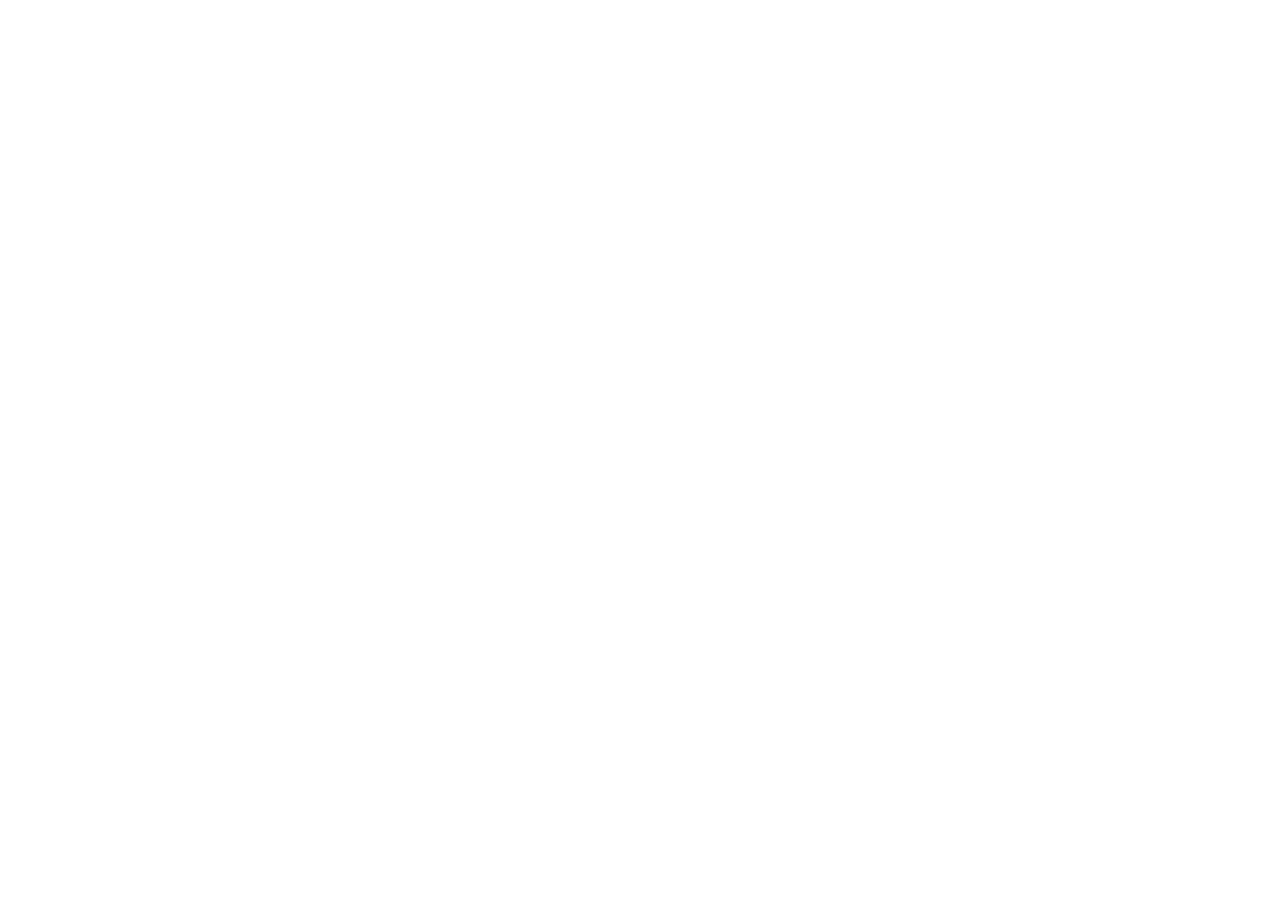
==== weather.html @ 3671f9f1 "Rename weather to weather.html" ====
<!DOCTYPE html>
<html lang="en">
<head>
    <meta charset="UTF-8">
    <meta name="viewport" content="width=device-width, initial-scale=1, shrink-to-fit=no">
    <link rel="stylesheet" href="https://stackpath.bootstrapcdn.com/bootstrap/4.3.1/css/bootstrap.min.css">
    <link rel="stylesheet" href="styles.css">
    <title>Weather App</title>
</head>
<body>

<div class="container mt-5">
    <div class="row">
        <div class="col-md-6 offset-md-3
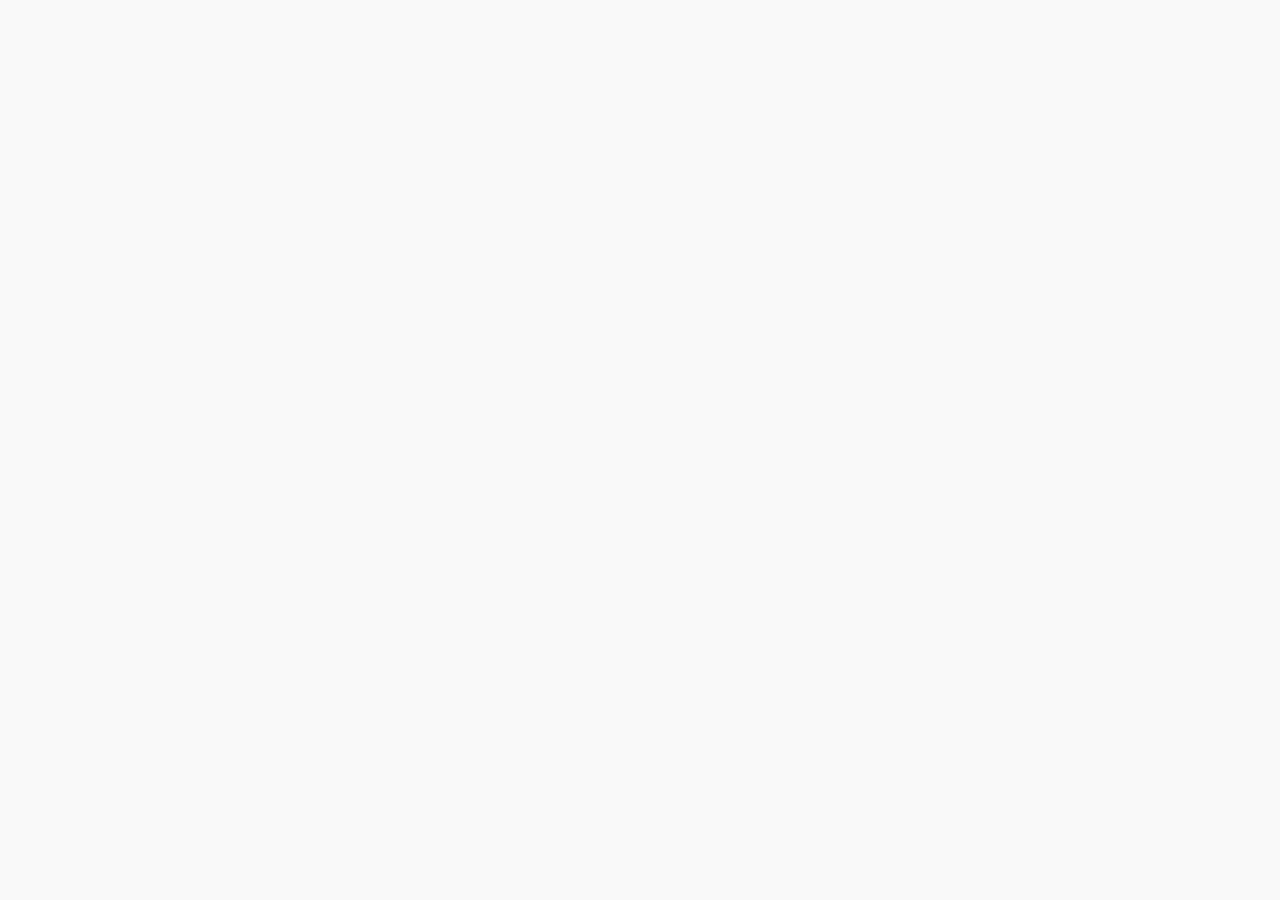
==== commit d1ee4281: "Update weather.html" ====
--- a/weather.html
+++ b/weather.html
@@ -4,7 +4,7 @@
     <meta charset="UTF-8">
     <meta name="viewport" content="width=device-width, initial-scale=1, shrink-to-fit=no">
     <link rel="stylesheet" href="https://stackpath.bootstrapcdn.com/bootstrap/4.3.1/css/bootstrap.min.css">
-    <link rel="stylesheet" href="styles.css">
+    <link rel="stylesheet" href="weather.css">
     <title>Weather App</title>
 </head>
 <body>
--- a/weather.css
+++ b/weather.css
@@ -0,0 +1,36 @@
+body {
+    background-color: #f8f9fa;
+}
+
+.container {
+    max-width: 600px;
+}
+
+#weatherResult {
+    margin-top: 20px;
+    padding: 10px;
+    border: 1px solid #ced4da;
+    border-radius: 4px;
+}
+
+.input-group {
+    margin-bottom: 20px;
+}
+
+.btn-primary {
+    background-color: #007bff;
+    border-color: #007bff;
+}
+
+.btn-primary:hover {
+    background-color: #0056b3;
+    border-color: #0056b3;
+}
+
+.form-control {
+    border-radius: 0;
+}
+
+.input-group-append {
+    border-radius: 0 4px 4px 0;
+}
